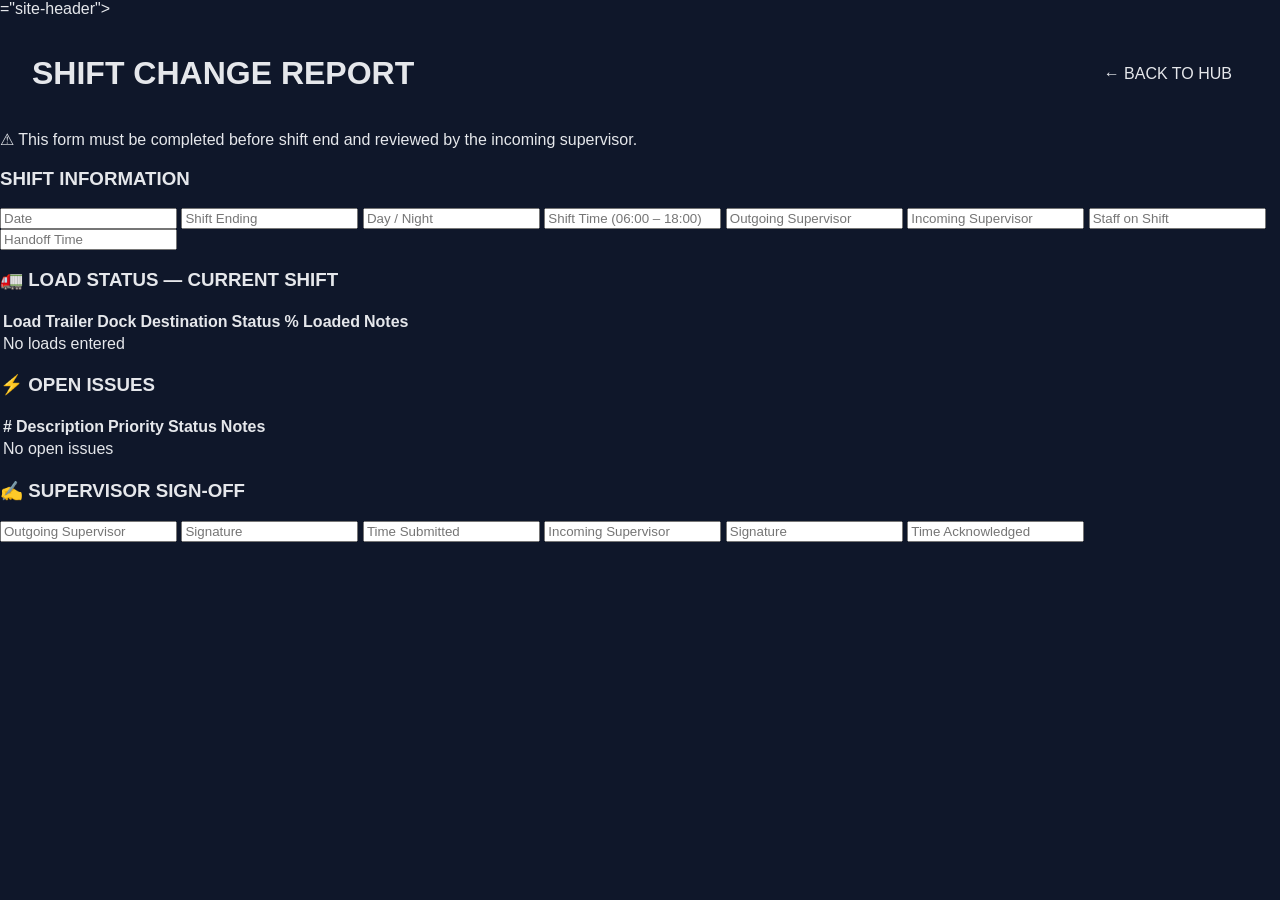
==== pages/shift-reports.html @ f29bdefe "Add shift change report HTML template" ====
<!DOCTYPE html>
<html lang="en">
<head>
 ="site-header">  <meta charset="UTF-8">
  <div class="header-inner">
    <h1 class="brand-title">SHIFT CHANGE REPORT</h1>
    <a href="../index.html" class="nav-link">← BACK TO HUB</a>
  </div>
</header>

<section class="shift-report">

  <div class="shift-warning">
    ⚠ This form must be completed before shift end and reviewed by the incoming supervisor.
  </div>

  <div class="report-block">
    <h3>SHIFT INFORMATION</h3>

    <div class="grid grid-4">
      <input placeholder="Date">
      <input placeholder="Shift Ending">
      <input placeholder="Day / Night">
      <input placeholder="Shift Time (06:00 – 18:00)">
      <input placeholder="Outgoing Supervisor">
      <input placeholder="Incoming Supervisor">
      <input placeholder="Staff on Shift">
      <input placeholder="Handoff Time">
    </div>
  </div>

  <div class="report-block">
    <h3>🚛 LOAD STATUS — CURRENT SHIFT</h3>
    <table class="report-table">
      <tr>
        <th>Load</th><th>Trailer</th><th>Dock</th><th>Destination</th>
        <th>Status</th><th>% Loaded</th><th>Notes</th>
      </tr>
      <tr><td colspan="7" class="empty">No loads entered</td></tr>
    </table>
  </div>

  <div class="report-block alert">
    <h3>⚡ OPEN ISSUES</h3>
    <table class="report-table">
      <tr>
        <th>#</th><th>Description</th><th>Priority</th><th>Status</th><th>Notes</th>
      </tr>
      <tr><td colspan="5" class="empty">No open issues</td></tr>
    </table>
  </div>

  <div class="report-block">
    <h3>✍ SUPERVISOR SIGN‑OFF</h3>
    <div class="grid grid-3">
      <input placeholder="Outgoing Supervisor">
      <input placeholder="Signature">
      <input placeholder="Time Submitted">
      <input placeholder="Incoming Supervisor">
      <input placeholder="Signature">
      <input placeholder="Time Acknowledged">
    </div>
  </div>

</section>

<script src="../js/main.js"></script>
</body>
</html>
  <meta name="viewport" content="width=device-width, initial-scale=1.0">
  <title>Shift Change Report</title>
  <link rel="stylesheet" href="../css/main.css">
</head>
<body>
---- css/main.css ----
/* ==========================================================
   1. RESET & BASE
========================================================== */

*,
*::before,
*::after {
  box-sizing: border-box;
}

body {
  margin: 0;
  font-family: 'IBM Plex Sans', sans-serif;
  background: var(--bg-main);
  color: var(--text-primary);
}


/* ==========================================================
   2. DESIGN TOKENS
========================================================== */

:root {
  --accent-primary: #22c55e;
  --accent-danger: #ef4444;

  --bg-main: #0f172a;
  --bg-surface: #111827;
  --bg-card: #020617;

  --text-primary: #e5e7eb;
  --text-muted: #9ca3af;

  --shadow-sm: 0 4px 12px rgba(0,0,0,0.25);
  --shadow-md: 0 16px 40px rgba(0,0,0,0.4);
}


/* ==========================================================
   3. HEADER
========================================================== */

.site-header {
  position: sticky;
  top: 0;
  background: rgba(0,0,0,0.6);
  backdrop-filter: blur(6px);
  z-index: 20;
}

.header-inner {
  display: flex;
  align-items: center;
  justify-content: space-between;
  padding: 1rem 2rem;
}

.nav-link {
  margin-right: 1rem;
  color: var(--text-primary);
  text-decoration: none;
  position: relative;
}

.nav-link::after {
  content: '';
  position: absolute;
  bottom: -6px;
  left: 0;
  width: 100%;
  height: 2px;
  background: var(--accent-primary);
  transform: scaleX(0);
  transition: transform 0.25s ease;
}

.nav-link:hover::after,
.nav-link.active::after {
  transform: scaleX(1);
}

.tv-toggle {
  background: none;
  border: none;
  font-size: 1.2rem;
  cursor: pointer;
  color: white;
}


/* ==========================================================
   4. HERO
========================================================== */

.hero {
  position: relative;
  padding: 4rem 2rem;
  overflow: hidden;
}

.hero-grid-bg {
  position: absolute;
  inset: 0;
  background:
    linear-gradient(transparent 95%, rgba(255,255,255,0.05) 96%),
    linear-gradient(90deg, transparent 95%, rgba(255,255,255,0.05) 96%);
  background-size: 40px 40px;
  opacity: 0.3;
}

.hero-content {
  position: relative;
  max-width: 700px;
}

.hero-badge {
  color: var(--accent-primary);
  letter-spacing: 0.12em;
  font-size: 0.8rem;
}

.hero-headline {
  font-family: 'Bebas Neue', sans-serif;
  font-size: 3.2rem;
}

.hero-status-strip {
  display: flex;
  gap: 2rem;
  margin-top: 2rem;
}

.status-dot.green {
  width: 10px;
  height: 10px;
  background: var(--accent-primary);
  border-radius: 50%;
  animation: pulse 2s infinite;
}


/* ==========================================================
   5. CARDS
========================================================== */

.cards-grid {
  display: grid;
  gap: 1.5rem;
  grid-template-columns: repeat(auto-fit, minmax(260px, 1fr));
}

.card {
  display: flex;
  justify-content: space-between;
  align-items: center;
  background: var(--bg-card);
  padding: 1.5rem;
  border-radius: 12px;
  text-decoration: none;
  color: white;
  box-shadow: var(--shadow-sm);
  transition: transform 0.25s ease, box-shadow 0.25s ease;
}

.card:hover {
  transform: translateY(-6px);
  box-shadow: var(--shadow-md);
}

.card-icon {
  font-size: 2rem;
  transition: transform 0.25s ease;
}

.card:hover .card-icon {
  transform: scale(1.15);
}

.card-arrow {
  font-size: 1.4rem;
  transition: transform 0.25s ease;
}

.card:hover .card-arrow {
  transform: translateX(6px);
}


/* ==========================================================
   6. TV MODE
========================================================== */

body.tv-mode {
  --bg-main: #000;
  --bg-card: #020617;
  --text-primary: #fff;
  --text-muted: #ccc;
  font-size: 18px;
}


/* ==========================================================
   7. ANIMATIONS
========================================================== */

@keyframes pulse {
  0% { box-shadow: 0 0 0 0 rgba(34,197,94,0.7); }
  70% { box-shadow: 0 0 0 10px rgba(34,197,94,0); }
  100% { box-shadow: 0 0 0 0 rgba(34,197,94,0); }
}
``
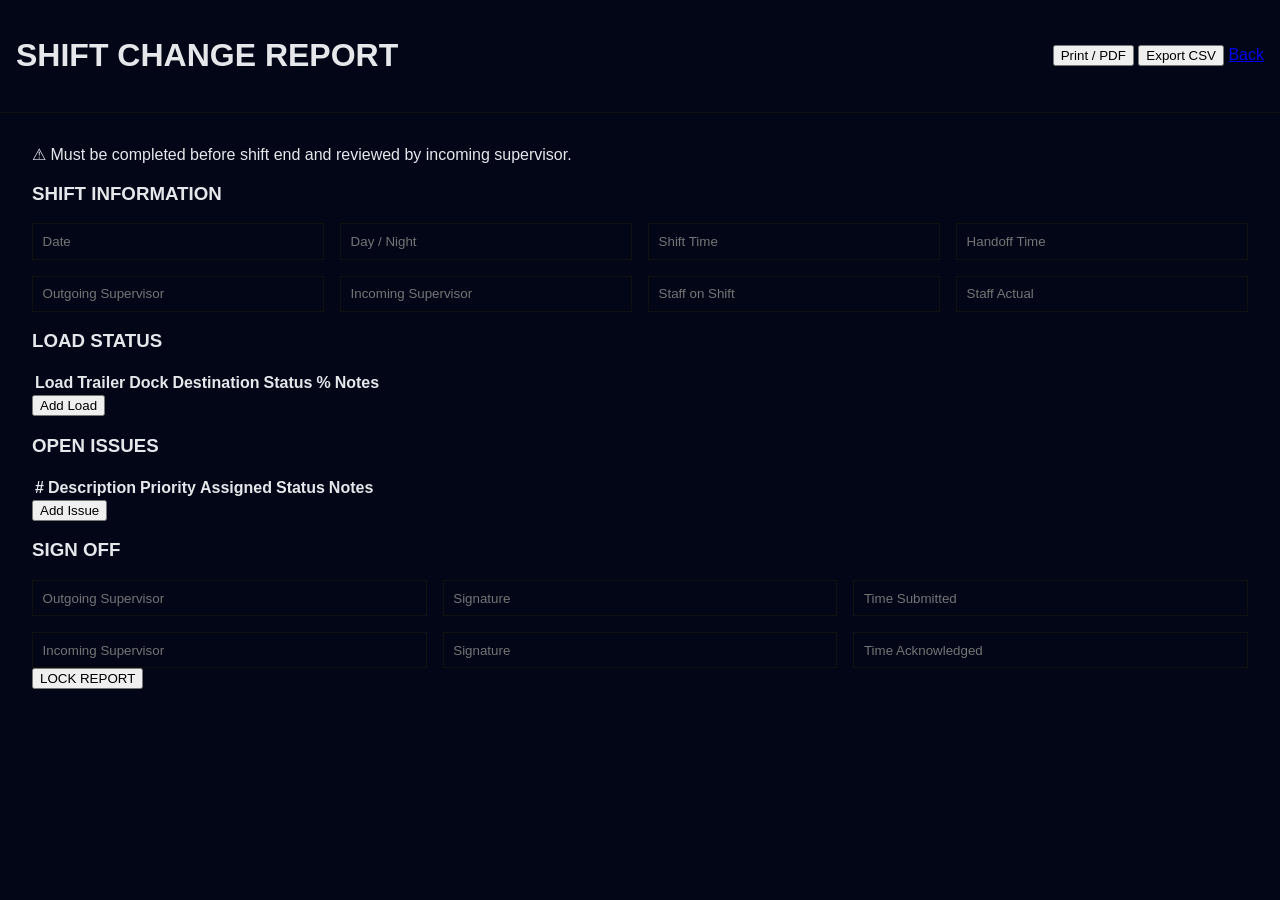
==== commit cf5e7b1b: "Refactor shift-reports.html for better usability Updated the shift report HTML structure, added prin" ====
--- a/pages/shift-reports.html
+++ b/pages/shift-reports.html
@@ -1,75 +1,109 @@
 <!DOCTYPE html>
 <html lang="en">
 <head>
- ="site-header">  <meta charset="UTF-8">
+  <meta charset="UTF-8" />
+  <meta name="viewport" content="width=device-width, initial-scale=1.0"/>
+  <title>Shift Change Report</title>
+  <link rel="stylesheet" href="../css/main.css">
+
+  <style>
+    @media print {
+      body { background: white; color: black; }
+      .no-print { display: none; }
+      input, textarea, select { border: none; }
+    }
+  </style>
+</head>
+<body>
+
+<header class="site-header no-print">
   <div class="header-inner">
-    <h1 class="brand-title">SHIFT CHANGE REPORT</h1>
-    <a href="../index.html" class="nav-link">← BACK TO HUB</a>
+    <h1>SHIFT CHANGE REPORT</h1>
+    <div>
+      <button onclick="window.print()">Print / PDF</button>
+      <button onclick="exportCSV()">Export CSV</button>
+      <a href="../index.html">Back</a>
+    </div>
   </div>
 </header>
 
-<section class="shift-report">
+<section class="shift-report" id="reportForm">
 
-  <div class="shift-warning">
-    ⚠ This form must be completed before shift end and reviewed by the incoming supervisor.
+  <div class="notice">
+    ⚠ Must be completed before shift end and reviewed by incoming supervisor.
   </div>
 
-  <div class="report-block">
+  <!-- SHIFT INFO -->
+  <section class="block">
     <h3>SHIFT INFORMATION</h3>
+    <div class="grid grid-4">
+      <input placeholder="Date" data-field>
+      <input placeholder="Day / Night" data-field>
+      <input placeholder="Shift Time" data-field>
+      <input placeholder="Handoff Time" data-field>
+      <input placeholder="Outgoing Supervisor" data-field>
+      <input placeholder="Incoming Supervisor" data-field>
+      <input placeholder="Staff on Shift" data-field>
+      <input placeholder="Staff Actual" data-field>
+    </div>
+  </section>
 
-    <div class="grid grid-4">
-      <input placeholder="Date">
-      <input placeholder="Shift Ending">
-      <input placeholder="Day / Night">
-      <input placeholder="Shift Time (06:00 – 18:00)">
-      <input placeholder="Outgoing Supervisor">
-      <input placeholder="Incoming Supervisor">
-      <input placeholder="Staff on Shift">
-      <input placeholder="Handoff Time">
-    </div>
-  </div>
+  <!-- LOADS -->
+  <section class="block">
+    <h3>LOAD STATUS</h3>
+    <table id="loadsTable">
+      <thead>
+        <tr>
+          <th>Load</th>
+          <th>Trailer</th>
+          <th>Dock</th>
+          <th>Destination</th>
+          <th>Status</th>
+          <th>%</th>
+          <th>Notes</th>
+        </tr>
+      </thead>
+      <tbody></tbody>
+    </table>
+    <button class="no-print" onclick="addRow('loadsTable')">Add Load</button>
+  </section>
 
-  <div class="report-block">
-    <h3>🚛 LOAD STATUS — CURRENT SHIFT</h3>
-    <table class="report-table">
-      <tr>
-        <th>Load</th><th>Trailer</th><th>Dock</th><th>Destination</th>
-        <th>Status</th><th>% Loaded</th><th>Notes</th>
-      </tr>
-      <tr><td colspan="7" class="empty">No loads entered</td></tr>
+  <!-- ISSUES -->
+  <section class="block alert">
+    <h3>OPEN ISSUES</h3>
+    <table id="issuesTable">
+      <thead>
+        <tr>
+          <th>#</th>
+          <th>Description</th>
+          <th>Priority</th>
+          <th>Assigned</th>
+          <th>Status</th>
+          <th>Notes</th>
+        </tr>
+      </thead>
+      <tbody></tbody>
     </table>
-  </div>
+    <button class="no-print" onclick="addRow('issuesTable', true)">Add Issue</button>
+  </section>
 
-  <div class="report-block alert">
-    <h3>⚡ OPEN ISSUES</h3>
-    <table class="report-table">
-      <tr>
-        <th>#</th><th>Description</th><th>Priority</th><th>Status</th><th>Notes</th>
-      </tr>
-      <tr><td colspan="5" class="empty">No open issues</td></tr>
-    </table>
-  </div>
-
-  <div class="report-block">
-    <h3>✍ SUPERVISOR SIGN‑OFF</h3>
+  <!-- SIGN OFF -->
+  <section class="block">
+    <h3>SIGN OFF</h3>
     <div class="grid grid-3">
-      <input placeholder="Outgoing Supervisor">
+      <input placeholder="Outgoing Supervisor" data-field>
       <input placeholder="Signature">
       <input placeholder="Time Submitted">
-      <input placeholder="Incoming Supervisor">
+      <input placeholder="Incoming Supervisor" data-field>
       <input placeholder="Signature">
       <input placeholder="Time Acknowledged">
     </div>
-  </div>
+
+    <button class="no-print danger" onclick="lockReport()">LOCK REPORT</button>
+  </section>
 
 </section>
 
-<script src="../js/main.js"></script>
+<script src="../js/shift-reports.js"></script>
 </body>
 </html>
-  <meta name="viewport" content="width=device-width, initial-scale=1.0">
-  <title>Shift Change Report</title>
-  <link rel="stylesheet" href="../css/main.css">
-</head>
-<body>
-
--- a/css/main.css
+++ b/css/main.css
@@ -1,211 +1,124 @@
-/* ==========================================================
-   1. RESET & BASE
-========================================================== */
-
-*,
-*::before,
-*::after {
-  box-sizing: border-box;
-}
-
+/* =====================================================
+   BASE & TOKENS
+===================================================== */
 body {
   margin: 0;
   font-family: 'IBM Plex Sans', sans-serif;
-  background: var(--bg-main);
-  color: var(--text-primary);
+  background: #020617;
+  color: #e5e7eb;
 }
 
-
-/* ==========================================================
-   2. DESIGN TOKENS
-========================================================== */
-
 :root {
-  --accent-primary: #22c55e;
-  --accent-danger: #ef4444;
-
-  --bg-main: #0f172a;
-  --bg-surface: #111827;
-  --bg-card: #020617;
-
-  --text-primary: #e5e7eb;
-  --text-muted: #9ca3af;
-
-  --shadow-sm: 0 4px 12px rgba(0,0,0,0.25);
-  --shadow-md: 0 16px 40px rgba(0,0,0,0.4);
+  --accent: #22c55e;
+  --danger: #ef4444;
+  --card-bg: #030712;
 }
 
-
-/* ==========================================================
-   3. HEADER
-========================================================== */
-
+/* =====================================================
+   HEADER
+===================================================== */
 .site-header {
-  position: sticky;
-  top: 0;
-  background: rgba(0,0,0,0.6);
-  backdrop-filter: blur(6px);
-  z-index: 20;
+  background: #020617;
+  border-bottom: 1px solid #111;
+  padding: 1rem;
 }
 
 .header-inner {
   display: flex;
+  justify-content: space-between;
   align-items: center;
-  justify-content: space-between;
-  padding: 1rem 2rem;
 }
 
 .nav-link {
-  margin-right: 1rem;
-  color: var(--text-primary);
+  color: white;
   text-decoration: none;
+  margin-left: 1rem;
+}
+
+/* =====================================================
+   HERO
+===================================================== */
+.hero {
+  padding: 4rem 2rem;
   position: relative;
 }
 
-.nav-link::after {
-  content: '';
-  position: absolute;
-  bottom: -6px;
-  left: 0;
-  width: 100%;
-  height: 2px;
-  background: var(--accent-primary);
-  transform: scaleX(0);
-  transition: transform 0.25s ease;
-}
-
-.nav-link:hover::after,
-.nav-link.active::after {
-  transform: scaleX(1);
-}
-
-.tv-toggle {
-  background: none;
-  border: none;
-  font-size: 1.2rem;
-  cursor: pointer;
-  color: white;
-}
-
-
-/* ==========================================================
-   4. HERO
-========================================================== */
-
-.hero {
-  position: relative;
-  padding: 4rem 2rem;
-  overflow: hidden;
-}
-
-.hero-grid-bg {
-  position: absolute;
-  inset: 0;
-  background:
-    linear-gradient(transparent 95%, rgba(255,255,255,0.05) 96%),
-    linear-gradient(90deg, transparent 95%, rgba(255,255,255,0.05) 96%);
-  background-size: 40px 40px;
-  opacity: 0.3;
-}
-
-.hero-content {
-  position: relative;
-  max-width: 700px;
-}
-
 .hero-badge {
-  color: var(--accent-primary);
-  letter-spacing: 0.12em;
-  font-size: 0.8rem;
+  color: var(--accent);
+  letter-spacing: 0.2em;
 }
 
 .hero-headline {
-  font-family: 'Bebas Neue', sans-serif;
-  font-size: 3.2rem;
+  font-family: 'Bebas Neue';
+  font-size: 3rem;
 }
 
-.hero-status-strip {
-  display: flex;
-  gap: 2rem;
-  margin-top: 2rem;
+/* =====================================================
+   BUTTONS
+===================================================== */
+.btn {
+  padding: 0.8rem 1.5rem;
+  background: var(--accent);
+  color: black;
+  text-decoration: none;
 }
 
-.status-dot.green {
-  width: 10px;
-  height: 10px;
-  background: var(--accent-primary);
-  border-radius: 50%;
-  animation: pulse 2s infinite;
+/* =====================================================
+   SHIFT REPORTS
+===================================================== */
+.shift-report {
+  max-width: 1400px;
+  margin: auto;
+  padding: 2rem;
 }
 
-
-/* ==========================================================
-   5. CARDS
-========================================================== */
-
-.cards-grid {
-  display: grid;
-  gap: 1.5rem;
-  grid-template-columns: repeat(auto-fit, minmax(260px, 1fr));
+.report-block {
+  background: var(--card-bg);
+  padding: 1.5rem;
+  margin-bottom: 2rem;
+  border-radius: 10px;
 }
 
-.card {
-  display: flex;
-  justify-content: space-between;
-  align-items: center;
-  background: var(--bg-card);
-  padding: 1.5rem;
-  border-radius: 12px;
-  text-decoration: none;
-  color: white;
-  box-shadow: var(--shadow-sm);
-  transition: transform 0.25s ease, box-shadow 0.25s ease;
+.report-block.alert {
+  border-left: 4px solid var(--danger);
 }
 
-.card:hover {
-  transform: translateY(-6px);
-  box-shadow: var(--shadow-md);
+.grid {
+  display: grid;
+  gap: 1rem;
 }
 
-.card-icon {
-  font-size: 2rem;
-  transition: transform 0.25s ease;
+.grid-3 { grid-template-columns: repeat(3, 1fr); }
+.grid-4 { grid-template-columns: repeat(4, 1fr); }
+
+input {
+  background: #020617;
+  border: 1px solid #111;
+  color: white;
+  padding: 0.6rem;
 }
 
-.card:hover .card-icon {
-  transform: scale(1.15);
+.report-table {
+  width: 100%;
+  border-collapse: collapse;
+  margin-top: 1rem;
 }
 
-.card-arrow {
-  font-size: 1.4rem;
-  transition: transform 0.25s ease;
+.report-table th,
+.report-table td {
+  border-bottom: 1px solid #111;
+  padding: 0.5rem;
 }
 
-.card:hover .card-arrow {
-  transform: translateX(6px);
+.empty {
+  text-align: center;
+  opacity: 0.6;
 }
 
-
-/* ==========================================================
-   6. TV MODE
-========================================================== */
-
+/* =====================================================
+   TV MODE
+===================================================== */
 body.tv-mode {
-  --bg-main: #000;
-  --bg-card: #020617;
-  --text-primary: #fff;
-  --text-muted: #ccc;
   font-size: 18px;
+  background: black;
 }
-
-
-/* ==========================================================
-   7. ANIMATIONS
-========================================================== */
-
-@keyframes pulse {
-  0% { box-shadow: 0 0 0 0 rgba(34,197,94,0.7); }
-  70% { box-shadow: 0 0 0 10px rgba(34,197,94,0); }
-  100% { box-shadow: 0 0 0 0 rgba(34,197,94,0); }
-}
-``
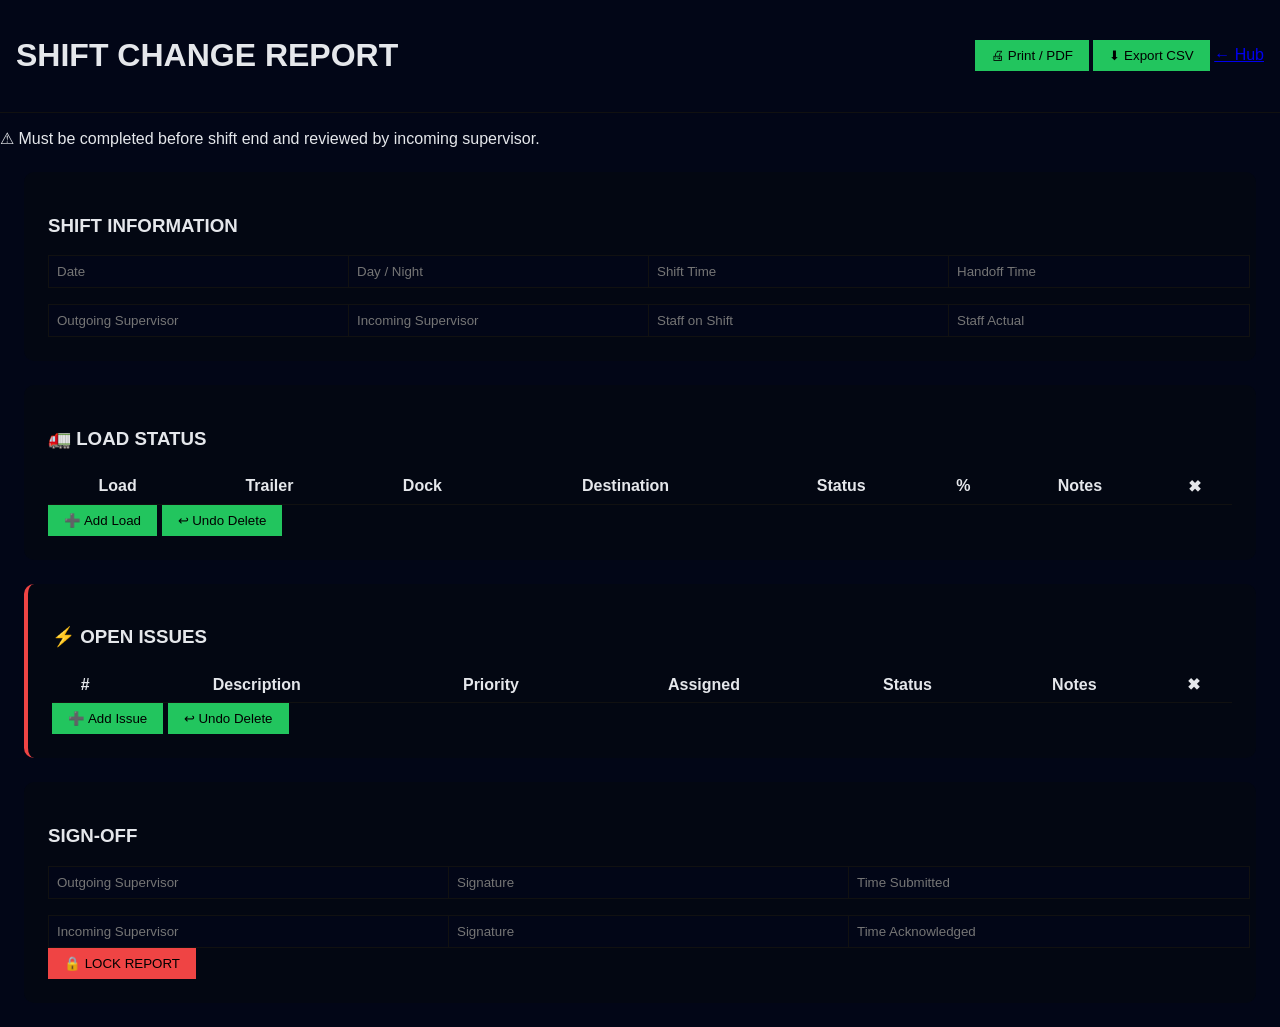
==== commit 41ce0670: "Enhance shift report HTML with icons and formatting" ====
--- a/pages/shift-reports.html
+++ b/pages/shift-reports.html
@@ -4,7 +4,7 @@
   <meta charset="UTF-8" />
   <meta name="viewport" content="width=device-width, initial-scale=1.0"/>
   <title>Shift Change Report</title>
-  <link rel="stylesheet" href="../css/main.css">
+  <link rel="stylesheet" href="../css/main.css" />
 
   <style>
     @media print {
@@ -20,20 +20,20 @@
   <div class="header-inner">
     <h1>SHIFT CHANGE REPORT</h1>
     <div>
-      <button onclick="window.print()">Print / PDF</button>
-      <button onclick="exportCSV()">Export CSV</button>
-      <a href="../index.html">Back</a>
+      <button onclick="window.print()">🖨 Print / PDF</button>
+      <button onclick="exportCSV()">⬇ Export CSV</button>
+      <a href="../index.html">← Hub</a>
     </div>
   </div>
 </header>
 
 <section class="shift-report" id="reportForm">
 
-  <div class="notice">
+  <p class="notice">
     ⚠ Must be completed before shift end and reviewed by incoming supervisor.
-  </div>
+  </p>
 
-  <!-- SHIFT INFO -->
+  <!-- ================= SHIFT INFO ================= -->
   <section class="block">
     <h3>SHIFT INFORMATION</h3>
     <div class="grid grid-4">
@@ -48,9 +48,10 @@
     </div>
   </section>
 
-  <!-- LOADS -->
+  <!-- ================= LOADS ================= -->
   <section class="block">
-    <h3>LOAD STATUS</h3>
+    <h3>🚛 LOAD STATUS</h3>
+
     <table id="loadsTable">
       <thead>
         <tr>
@@ -61,16 +62,22 @@
           <th>Status</th>
           <th>%</th>
           <th>Notes</th>
+          <th class="no-print">✖</th>
         </tr>
       </thead>
       <tbody></tbody>
     </table>
-    <button class="no-print" onclick="addRow('loadsTable')">Add Load</button>
+
+    <div class="no-print">
+      <button onclick="addRow('loadsTable')">➕ Add Load</button>
+      <button onclick="undoDelete()">↩ Undo Delete</button>
+    </div>
   </section>
 
-  <!-- ISSUES -->
+  <!-- ================= ISSUES ================= -->
   <section class="block alert">
-    <h3>OPEN ISSUES</h3>
+    <h3>⚡ OPEN ISSUES</h3>
+
     <table id="issuesTable">
       <thead>
         <tr>
@@ -80,16 +87,22 @@
           <th>Assigned</th>
           <th>Status</th>
           <th>Notes</th>
+          <th class="no-print">✖</th>
         </tr>
       </thead>
       <tbody></tbody>
     </table>
-    <button class="no-print" onclick="addRow('issuesTable', true)">Add Issue</button>
+
+    <div class="no-print">
+      <button onclick="addRow('issuesTable', true)">➕ Add Issue</button>
+      <button onclick="undoDelete()">↩ Undo Delete</button>
+    </div>
   </section>
 
-  <!-- SIGN OFF -->
+  <!-- ================= SIGN OFF ================= -->
   <section class="block">
-    <h3>SIGN OFF</h3>
+    <h3>SIGN‑OFF</h3>
+
     <div class="grid grid-3">
       <input placeholder="Outgoing Supervisor" data-field>
       <input placeholder="Signature">
@@ -99,7 +112,7 @@
       <input placeholder="Time Acknowledged">
     </div>
 
-    <button class="no-print danger" onclick="lockReport()">LOCK REPORT</button>
+    <button class="danger no-print" onclick="lockReport()">🔒 LOCK REPORT</button>
   </section>
 
 </section>
--- a/css/main.css
+++ b/css/main.css
@@ -1,6 +1,4 @@
-/* =====================================================
-   BASE & TOKENS
-===================================================== */
+/* BASE */
 body {
   margin: 0;
   font-family: 'IBM Plex Sans', sans-serif;
@@ -8,19 +6,10 @@
   color: #e5e7eb;
 }
 
-:root {
-  --accent: #22c55e;
-  --danger: #ef4444;
-  --card-bg: #030712;
-}
-
-/* =====================================================
-   HEADER
-===================================================== */
+/* HEADER */
 .site-header {
-  background: #020617;
+  padding: 1rem;
   border-bottom: 1px solid #111;
-  padding: 1rem;
 }
 
 .header-inner {
@@ -29,95 +18,64 @@
   align-items: center;
 }
 
-.nav-link {
+/* NAV */
+.main-nav a {
+  margin-right: 1rem;
   color: white;
-  text-decoration: none;
-  margin-left: 1rem;
-}
-
-/* =====================================================
-   HERO
-===================================================== */
-.hero {
-  padding: 4rem 2rem;
-  position: relative;
-}
-
-.hero-badge {
-  color: var(--accent);
-  letter-spacing: 0.2em;
-}
-
-.hero-headline {
-  font-family: 'Bebas Neue';
-  font-size: 3rem;
-}
-
-/* =====================================================
-   BUTTONS
-===================================================== */
-.btn {
-  padding: 0.8rem 1.5rem;
-  background: var(--accent);
-  color: black;
   text-decoration: none;
 }
 
-/* =====================================================
-   SHIFT REPORTS
-===================================================== */
-.shift-report {
-  max-width: 1400px;
-  margin: auto;
-  padding: 2rem;
-}
-
-.report-block {
-  background: var(--card-bg);
+/* SECTIONS */
+.block {
+  background: #030712;
   padding: 1.5rem;
-  margin-bottom: 2rem;
+  margin: 1.5rem;
   border-radius: 10px;
 }
 
-.report-block.alert {
-  border-left: 4px solid var(--danger);
+.block.alert {
+  border-left: 4px solid #ef4444;
 }
 
+/* GRID */
 .grid {
   display: grid;
   gap: 1rem;
 }
+.grid-3 { grid-template-columns: repeat(3,1fr); }
+.grid-4 { grid-template-columns: repeat(4,1fr); }
 
-.grid-3 { grid-template-columns: repeat(3, 1fr); }
-.grid-4 { grid-template-columns: repeat(4, 1fr); }
-
-input {
+/* INPUTS */
+input, textarea, select {
+  width: 100%;
   background: #020617;
   border: 1px solid #111;
   color: white;
-  padding: 0.6rem;
+  padding: 0.5rem;
 }
 
-.report-table {
+/* TABLE */
+table {
   width: 100%;
   border-collapse: collapse;
-  margin-top: 1rem;
 }
-
-.report-table th,
-.report-table td {
+td, th {
   border-bottom: 1px solid #111;
   padding: 0.5rem;
 }
 
-.empty {
-  text-align: center;
-  opacity: 0.6;
+/* BUTTONS */
+button {
+  background: #22c55e;
+  border: none;
+  padding: 0.5rem 1rem;
+  cursor: pointer;
+}
+button.danger {
+  background: #ef4444;
 }
 
-/* =====================================================
-   TV MODE
-===================================================== */
+/* TV MODE */
 body.tv-mode {
   font-size: 18px;
   background: black;
